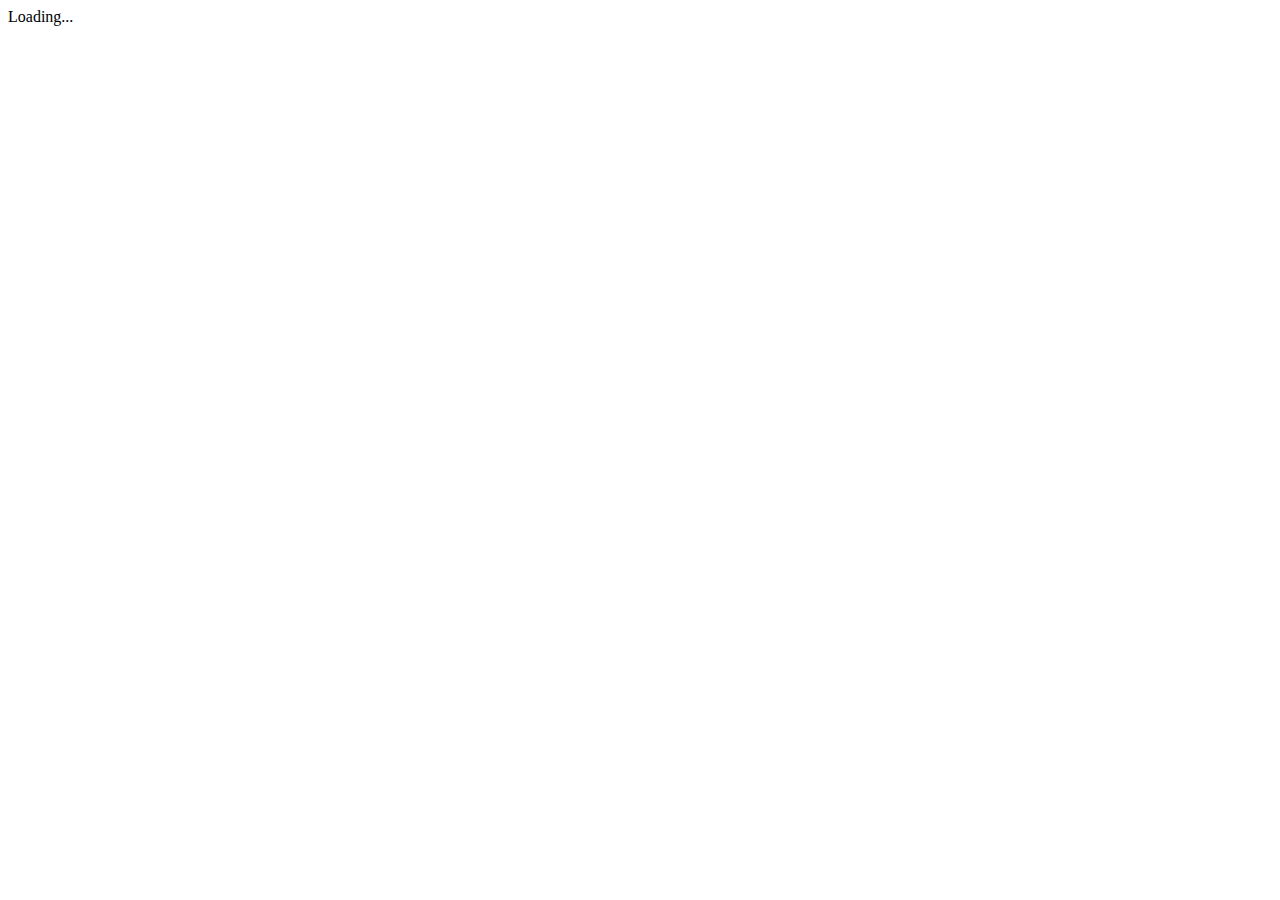
==== index.html @ 52e4f379 "Foundation, fixed header" ====
<!doctype html>
<html>
  <head>
    <meta charset="utf-8">
    <title>Moxie's Joint Cafe' &amp; Grille</title>
    <base href="/">

    <meta name="viewport" content="width=device-width, initial-scale=1">
    <link rel="icon" type="image/x-icon" href="favicon.ico">
  </head>
  <body>
    <app-root>Loading...</app-root>
  </body>
</html>
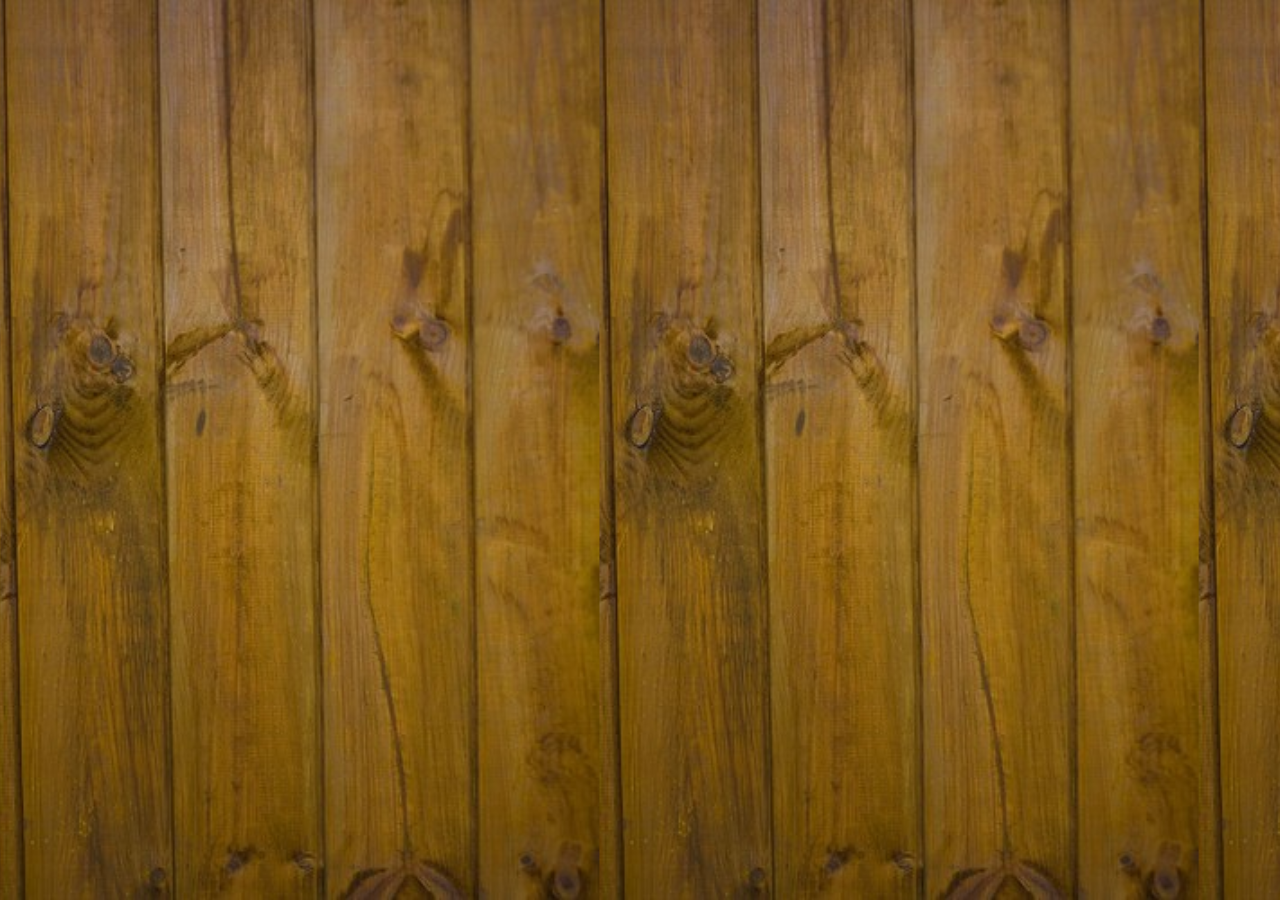
==== commit 07fe781c: "CLI Build" ====
--- a/index.html
+++ b/index.html
@@ -3,12 +3,12 @@
   <head>
     <meta charset="utf-8">
     <title>Moxie's Joint Cafe' &amp; Grille</title>
-    <base href="/">
 
     <meta name="viewport" content="width=device-width, initial-scale=1">
     <link rel="icon" type="image/x-icon" href="favicon.ico">
   </head>
   <body>
     <app-root>Loading...</app-root>
-  </body>
+    <base href="https://joster422.github.io/ng-moxie/">
+  <script type="text/javascript" src="inline.bundle.js"></script><script type="text/javascript" src="styles.bundle.js"></script><script type="text/javascript" src="main.bundle.js"></script></body>
 </html>
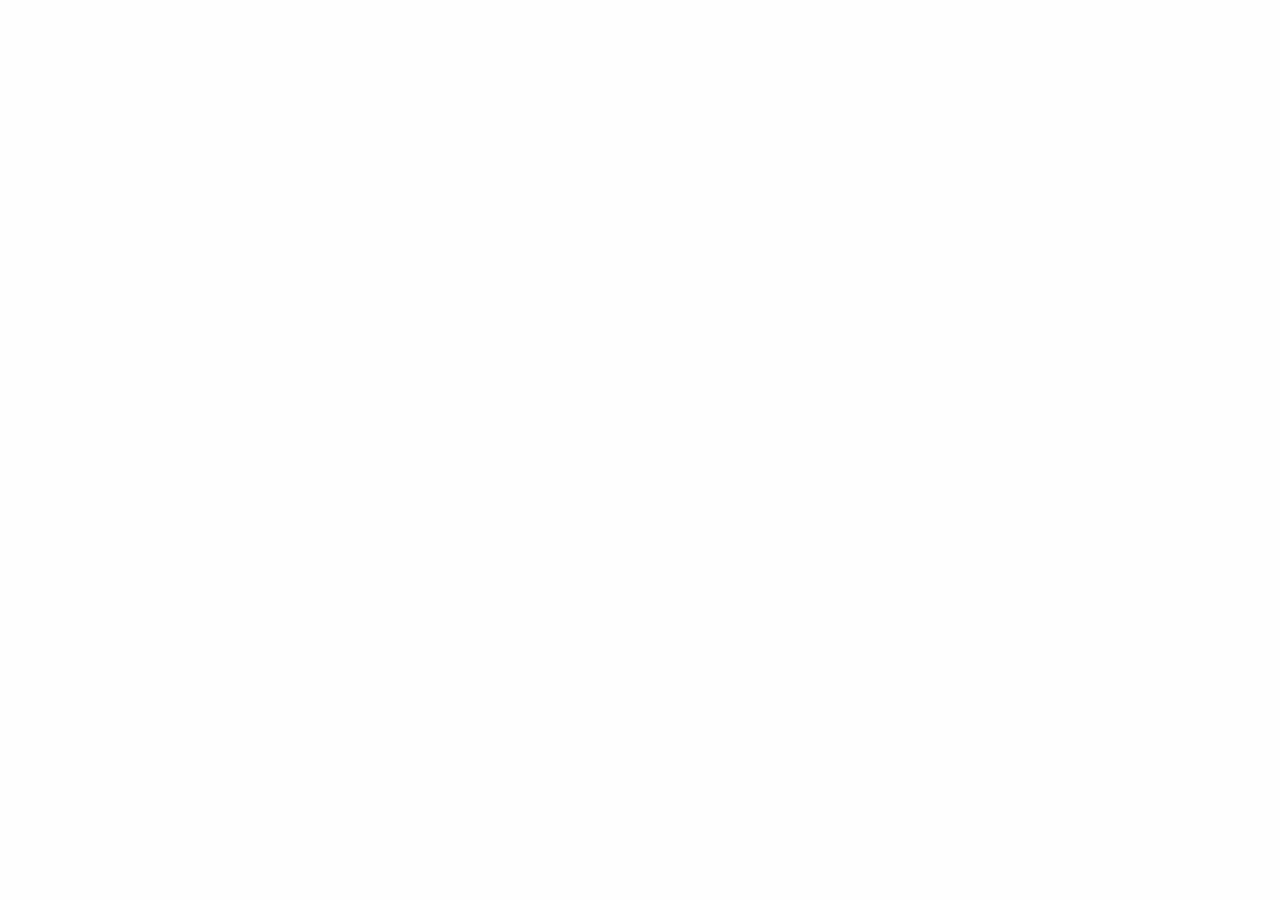
==== commit 973f4563: "Route back to menu" ====
--- a/index.html
+++ b/index.html
@@ -1,14 +1,56 @@
 <!doctype html>
 <html>
-  <head>
-    <meta charset="utf-8">
-    <title>Moxie's Joint Cafe' &amp; Grille</title>
+<head>
+  <meta charset="utf-8">
+  <title>Moxie's Joint Cafe' &amp; Grille</title>
+  <base href="https://joster422.github.io/ng-moxie/">
 
-    <meta name="viewport" content="width=device-width, initial-scale=1">
-    <link rel="icon" type="image/x-icon" href="favicon.ico">
-  </head>
-  <body>
-    <app-root>Loading...</app-root>
-    <base href="https://joster422.github.io/ng-moxie/">
-  <script type="text/javascript" src="inline.bundle.js"></script><script type="text/javascript" src="styles.bundle.js"></script><script type="text/javascript" src="main.bundle.js"></script></body>
+  <meta name="viewport" content="width=device-width, initial-scale=1">
+  <link rel="icon" type="image/x-icon" href="favicon.ico">
+<link href="styles.06011a9943e20e510d45.bundle.css" rel="stylesheet"/></head>
+<body>
+  <app-root>
+    <style>
+        #loading-container {
+          position: absolute;
+          top: 50%;
+          left: 50%;
+          transform: translate(20px, 20px);
+        }
+        #loading-spinner {
+          width: 40px;
+          height: 40px;
+          border-radius: 50%;
+          background: transparent;
+
+          border-top: 4px solid #fff;
+          border-right: 4px solid #fff;
+          border-bottom: 4px solid #777;
+          border-left: 4px solid #777;
+          
+          -webkit-animation: loading 1.2s infinite linear;
+          -moz-animation: loading 1.2s infinite linear;
+          -ms-animation: loading 1.2s infinite linear;
+          animation: loading 1.2s infinite linear;
+        }
+
+        /* Animation */
+        @-webkit-keyframes loading {
+          to { -webkit-transform: rotate(360deg); }
+        }
+        @-moz-keyframes loading {
+          to { -moz-transform: rotate(360deg); }
+        }
+        @-ms-keyframes loading {
+          to { -ms-transform: rotate(360deg); }
+        }
+        @keyframes loading {
+          to { transform: rotate(360deg); }
+        }
+      </style>
+      <div id="loading-container">
+        <div id="loading-spinner"></div>
+      </div>
+  </app-root>
+<script type="text/javascript" src="inline.7fa5f1dcf6f9d7f08ba1.bundle.js"></script><script type="text/javascript" src="polyfills.18173234f9641113b9fe.bundle.js"></script><script type="text/javascript" src="vendor.461eb3c264f790f83561.bundle.js"></script><script type="text/javascript" src="main.1cf2987443f05dfe9b27.bundle.js"></script></body>
 </html>
